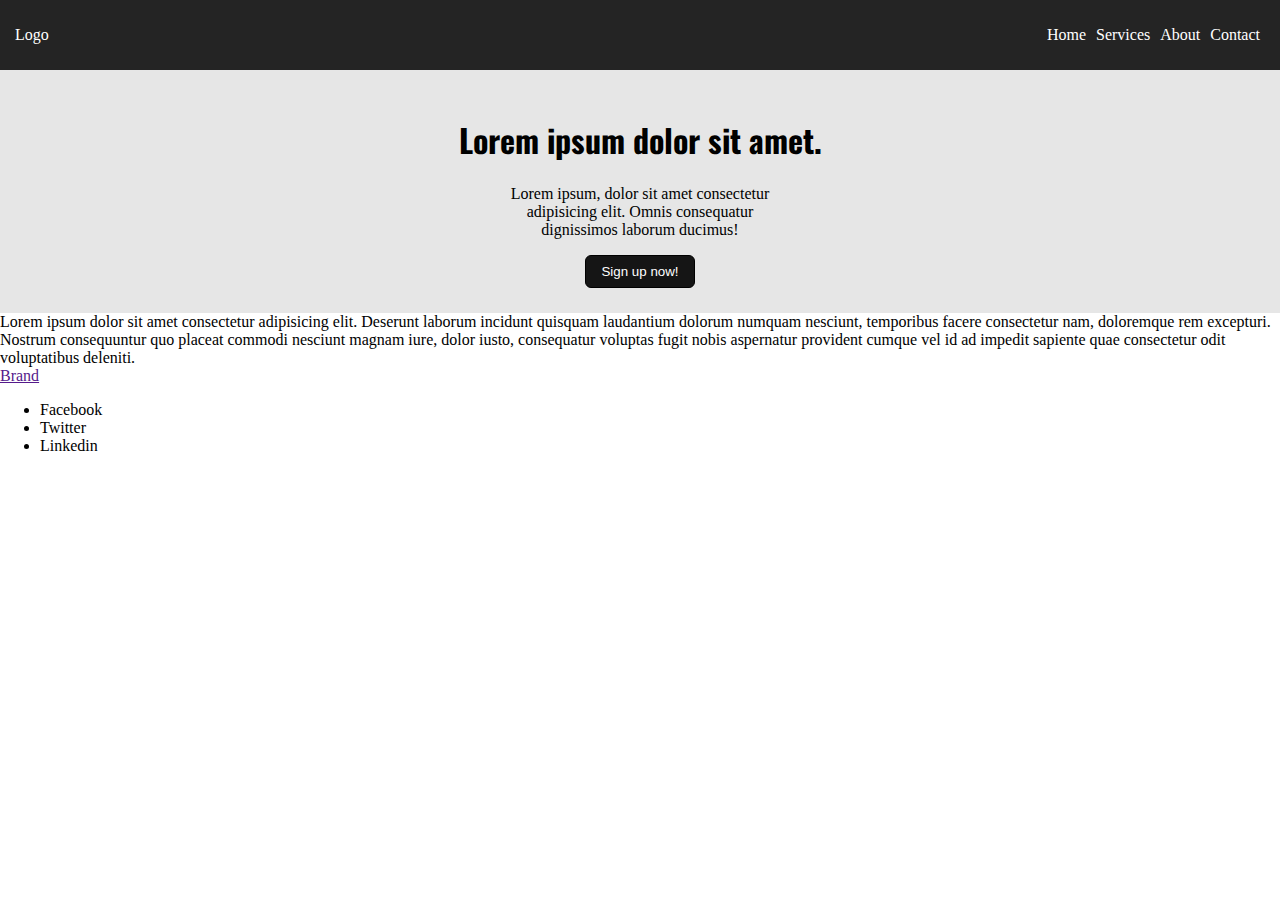
==== index.html @ 76c795cd "initial commit" ====
<!DOCTYPE html>
<html>

  <head>
    <meta charset="UTF-8">
    <meta name="viewport" content="width=device-width, initial-scale=1.0">
    <title>Landing Page</title>

    <link rel="preconnect" href="https://fonts.googleapis.com">
    <link rel="preconnect" href="https://fonts.gstatic.com" crossorigin>
    <link href="https://fonts.googleapis.com/css2?family=Oswald:wght@200..700&display=swap" rel="stylesheet">

    <link rel="stylesheet" href="style.css">

  </head>
  <body>

    <!-- Navigation -->
    <nav class="navigation">
      <a class="brand" href="#">Logo</a>
      <ul class="nav-list">
        <li>Home</li>
        <li>Services</li>
        <li>About</li>
        <li>Contact</li>
      </ul>
    </nav>

    <!-- Header -->
    <header>
      <h1 class="heading">Lorem ipsum dolor sit amet.</h1>
      <p>Lorem ipsum, dolor sit amet consectetur adipisicing elit. Omnis consequatur dignissimos laborum ducimus!</p>
      <button class="btn">Sign up now!</button>
    </header>
    <!-- Main -->
    <main class="text-style">
      Lorem ipsum dolor sit amet consectetur adipisicing elit. Deserunt laborum incidunt quisquam laudantium dolorum numquam nesciunt, temporibus facere consectetur nam, doloremque rem excepturi. Nostrum consequuntur quo placeat commodi nesciunt magnam iure, dolor iusto, consequatur voluptas fugit nobis aspernatur provident cumque vel id ad impedit sapiente quae consectetur odit voluptatibus deleniti.
    </main>

    <!-- Footer -->
    <footer>
      <a href="">Brand</a>
      <ul>
        <li>Facebook</li>
        <li>Twitter</li>
        <li>Linkedin</li>
      </ul>
    </footer>
<!-- 
    <div class="box">
      <h1>Lorem, ipsum dolor.</h1>
    </div>

    <div class="flex">
      <div class="flexbox">1</div>
      <div class="flexbox flexbox-2">2</div>
      <div class="flexbox">3</div>
    </div> -->



  </body>

</html>
---- style.css ----
/* body{
  margin: 0;
  padding: 0;
} */

/* Colors */

/* nav{
  background-color: green;
} */

/* .navigation{
  background-color: green;
}

.link{
  color: black;
  text-decoration:none;
}

.btn{
  border-width: 5px;
  border-color: rgb(21, 215, 102);
  border-style: solid;
  border-radius: 4px;

  height: 100px;
  width: 200px;

}

header{
  color: white;
  background-color: rgb(163, 211, 252);
  background-image: url('./images/bg.jpg');
  background-position: center;
}

.box{
  height: 200px;
  width: 200px;
  background-image: url(./images/bg.jpg);
  background-color: red;
  border-style: solid;
  border-color: aquamarine;
  border-width: 2px;
  border-radius: 4px;
  margin: 20px;
  padding:  20px;
  /* opacity: 0; */
  /* visibility: hidden; */
  /* display: none; */
/* } */

/* .text-style{
  font-size: 22px;
  color: brown;
  font-family: "Oswald", sans-serif;
  font-weight: 400;
  text-align: left;
  line-height: 100px;
} */

/* 
monospace
sans-serif
serif 
*/

/* .flex{
  display: flex;
  flex-direction: row;
  justify-content: space-between;
  align-items:flex-end;
}

.flexbox{
  height: 200px;
  width: 200px;
  background-color: bisque;
}

.flexbox-2{
  height: 300px;
  font-size: 2rem;
  font-weight: 500;
  display: flex;
  justify-content: center;
  align-items: center;
  align-self: flex-start;
  flex-grow: 25%;
} */

body{
  margin: 0;
}

.navigation{
  background-color: rgb(36, 36, 36);
  color: #ffffff;
  padding: 10px 15px;
  display: flex;
  justify-content: space-between;
  align-items: center;
}

.brand{
  color: #ffffff;
  text-decoration: none;
}

.nav-list{
  display: flex;
  list-style: none;
}

.nav-list li{
  margin-left: 5px;
  margin-right: 5px;
}

header{
  text-align: center;
  padding-top: 25px;
  padding-bottom: 25px;
  background-color: rgb(230, 230, 230);
}

header p{
  max-width: 300px;
  margin-left: auto;
  margin-right: auto;
}

header button{
  background-color: rgb(21, 21, 21);
  color: #ffff;
  padding: 8px 15px;
  border: 1px solid black;
  border-radius: 6px;
}

.heading{
  font-family: 'Oswald';
}
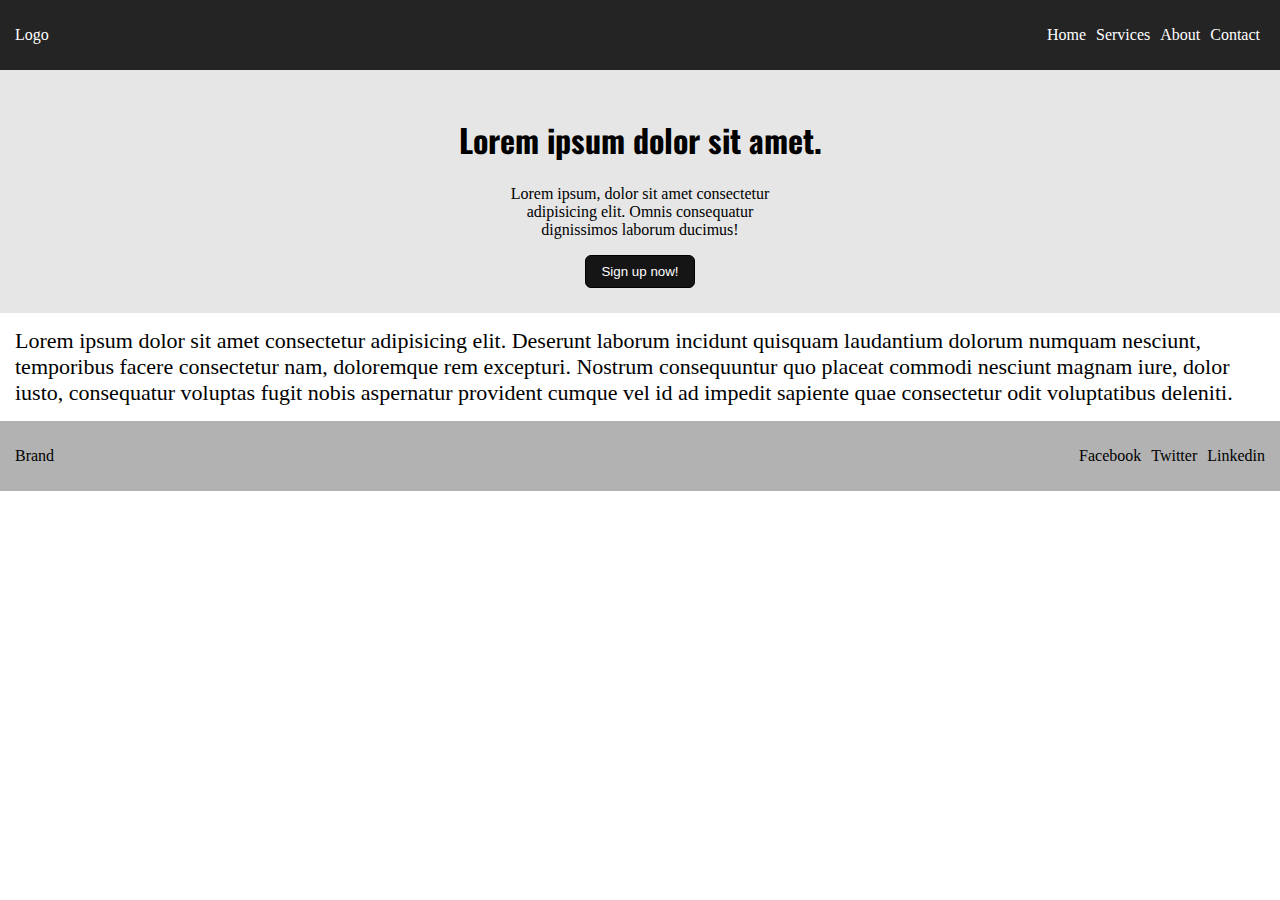
==== commit edf34587: "initial commit" ====
--- a/index.html
+++ b/index.html
@@ -33,7 +33,7 @@
       <button class="btn">Sign up now!</button>
     </header>
     <!-- Main -->
-    <main class="text-style">
+    <main>
       Lorem ipsum dolor sit amet consectetur adipisicing elit. Deserunt laborum incidunt quisquam laudantium dolorum numquam nesciunt, temporibus facere consectetur nam, doloremque rem excepturi. Nostrum consequuntur quo placeat commodi nesciunt magnam iure, dolor iusto, consequatur voluptas fugit nobis aspernatur provident cumque vel id ad impedit sapiente quae consectetur odit voluptatibus deleniti.
     </main>
 
--- a/style.css
+++ b/style.css
@@ -142,4 +142,28 @@
 
 .heading{
   font-family: 'Oswald';
+}
+main {
+  padding: 15px;
+  font-size: 22px;
+}
+
+footer {
+  display: flex;
+  justify-content: space-between;
+  align-items: center;
+  padding: 10px 15px;
+  background-color: #b2b2b2;
+}
+
+footer a {
+  color: black;
+  text-decoration: none;
+}
+
+footer ul {
+  display: flex;
+  align-items: center;
+  list-style: none;
+  gap: 10px;
 }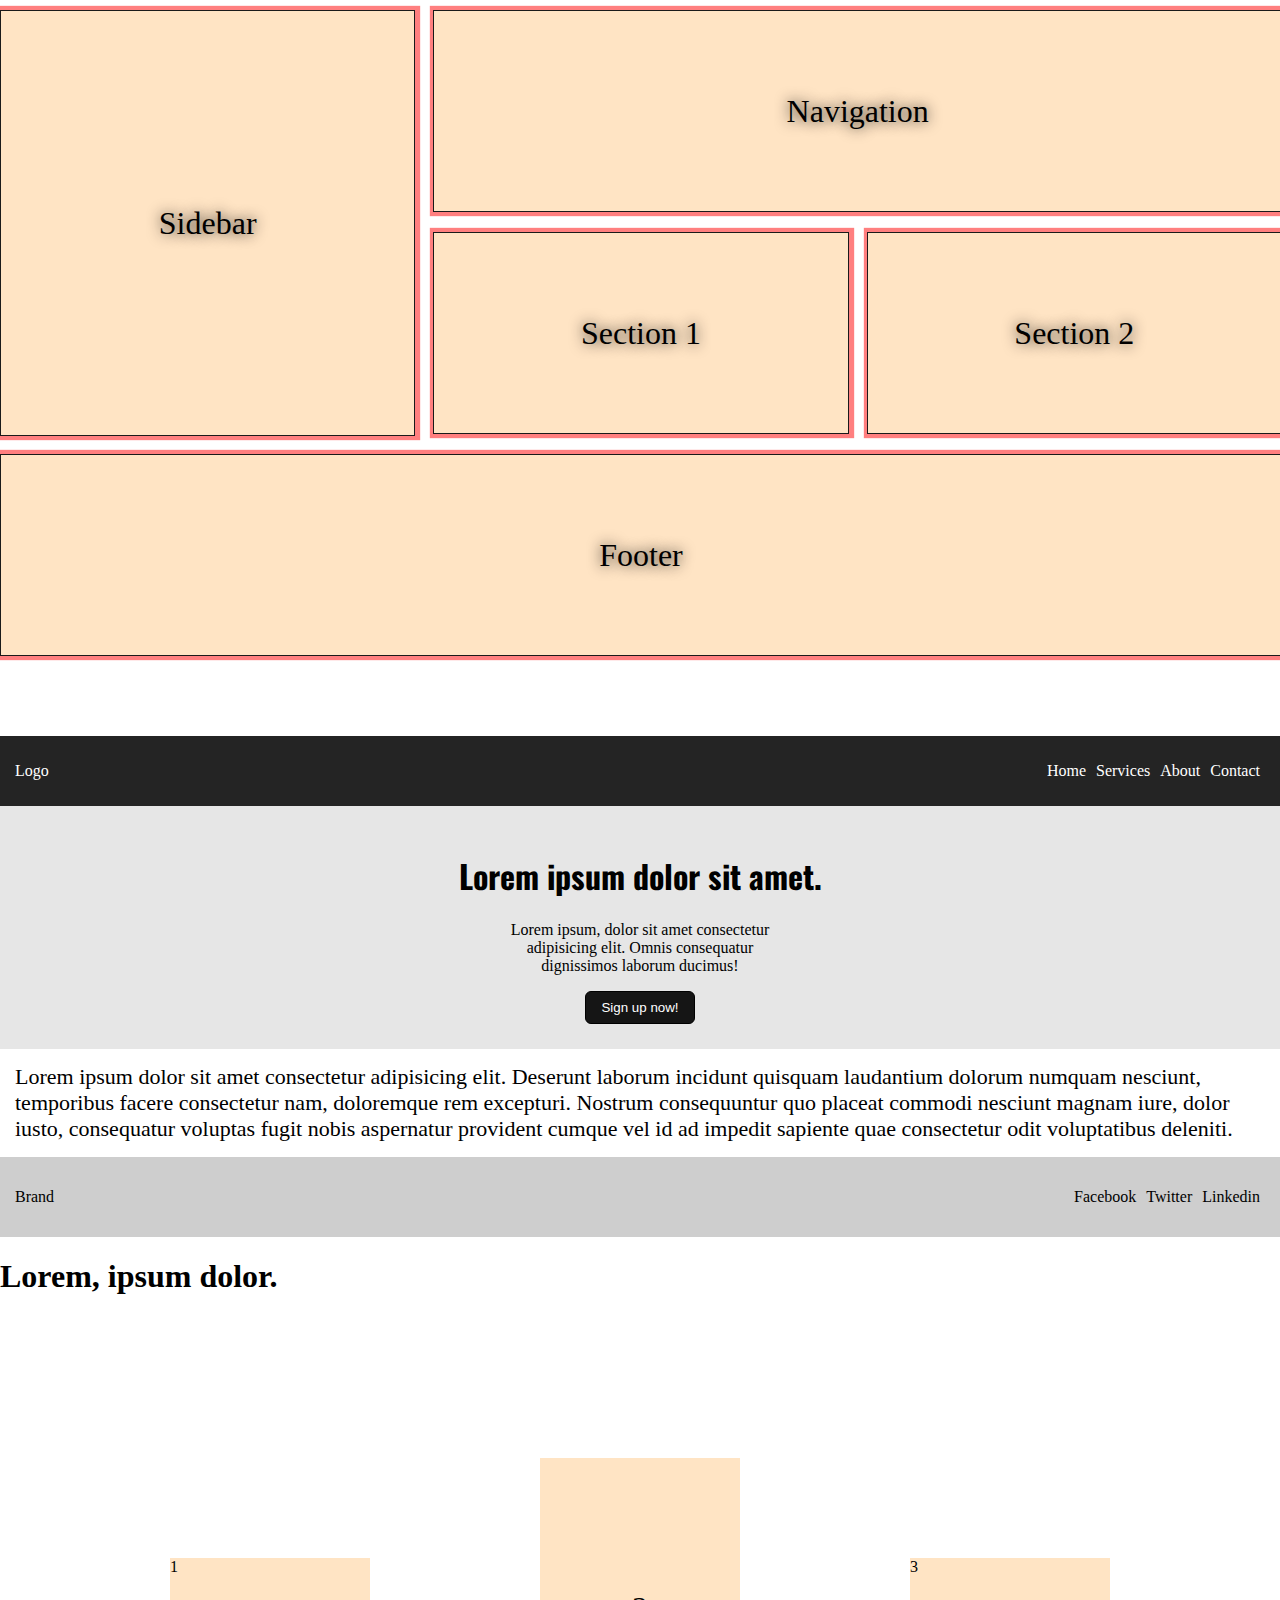
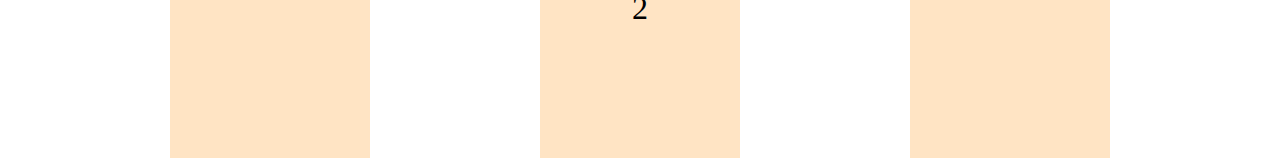
==== commit 86c1822d: "session-day-3" ====
--- a/index.html
+++ b/index.html
@@ -14,6 +14,14 @@
 
   </head>
   <body>
+
+    <div class="grid">
+      <div class="grid-item nav-item">Navigation</div>
+      <div class="grid-item item-2">Sidebar</div>
+      <div class="grid-item">Section 1</div>
+      <div class="grid-item">Section 2</div>
+      <div class="grid-item footer-item">Footer</div>
+    </div>
 
     <!-- Navigation -->
     <nav class="navigation">
@@ -37,16 +45,18 @@
       Lorem ipsum dolor sit amet consectetur adipisicing elit. Deserunt laborum incidunt quisquam laudantium dolorum numquam nesciunt, temporibus facere consectetur nam, doloremque rem excepturi. Nostrum consequuntur quo placeat commodi nesciunt magnam iure, dolor iusto, consequatur voluptas fugit nobis aspernatur provident cumque vel id ad impedit sapiente quae consectetur odit voluptatibus deleniti.
     </main>
 
+
+
     <!-- Footer -->
     <footer>
-      <a href="">Brand</a>
-      <ul>
+      <a class="footer-link" href="">Brand</a>
+      <ul class="footer-list">
         <li>Facebook</li>
         <li>Twitter</li>
         <li>Linkedin</li>
       </ul>
     </footer>
-<!-- 
+
     <div class="box">
       <h1>Lorem, ipsum dolor.</h1>
     </div>
@@ -55,7 +65,8 @@
       <div class="flexbox">1</div>
       <div class="flexbox flexbox-2">2</div>
       <div class="flexbox">3</div>
-    </div> -->
+    </div>
+
 
 
 
--- a/style.css
+++ b/style.css
@@ -66,12 +66,11 @@
 sans-serif
 serif 
 */
-
-/* .flex{
+ .flex {
   display: flex;
   flex-direction: row;
-  justify-content: space-between;
-  align-items:flex-end;
+  justify-content: space-evenly;
+    align-items: flex-end;
 }
 
 .flexbox{
@@ -87,9 +86,7 @@
   display: flex;
   justify-content: center;
   align-items: center;
-  align-self: flex-start;
-  flex-grow: 25%;
-} */
+}
 
 body{
   margin: 0;
@@ -148,7 +145,7 @@
   font-size: 22px;
 }
 
-footer {
+/* footer {
   display: flex;
   justify-content: space-between;
   align-items: center;
@@ -166,4 +163,87 @@
   align-items: center;
   list-style: none;
   gap: 10px;
+}
+*/ footer {
+  background-color: #cecece;
+  display: flex;
+  justify-content: space-between;
+  padding: 15px;
+  align-items: center;
+}
+
+
+.footer-list {
+  display: flex;
+  list-style: none;
+}
+
+.footer-list li {
+  margin-left: 5px;
+  margin-right: 5px;
+}
+
+.footer-link {
+  color: black;
+  text-decoration: none;
+}
+
+.grid {
+  margin-top: 10px;
+  margin-bottom: 5rem;
+
+  display: grid;
+
+  grid-template-columns: repeat(3, 1fr);
+  grid-template-rows: repeat(2, 1fr);
+
+  /* column-gap: 15px;
+  row-gap: 15px; */
+
+  gap: 20px;
+
+}
+
+.grid-item {
+  height: 200px;
+  width: 100%;
+  background-color: bisque;
+  border: 1px solid #1a1a1a;
+  font-size: 2rem;
+
+  display: flex;
+  justify-content: center;
+  align-items: center;
+
+  box-shadow: 1px 0px 1px 4px rgba(255, 0, 0, 0.5);
+  text-shadow: 0px 0px 14px rgba(0, 0, 0, 0.9);
+
+}
+
+.item-2 {
+  grid-column-start: 1;
+  grid-column-end: 2;
+
+  grid-row-start: 1;
+  grid-row-end: 3;
+
+
+  height: 100%;
+}
+
+.nav-item {
+  grid-column-start: 2;
+  grid-column-end: 4;
+}
+
+.footer-item {
+  grid-column-start: 1;
+  grid-column-end: 4;
+}
+
+.box {
+  max-height: 400px;
+  min-height: 200px;
+  min-width: 150px;
+  max-width: 300px;
 }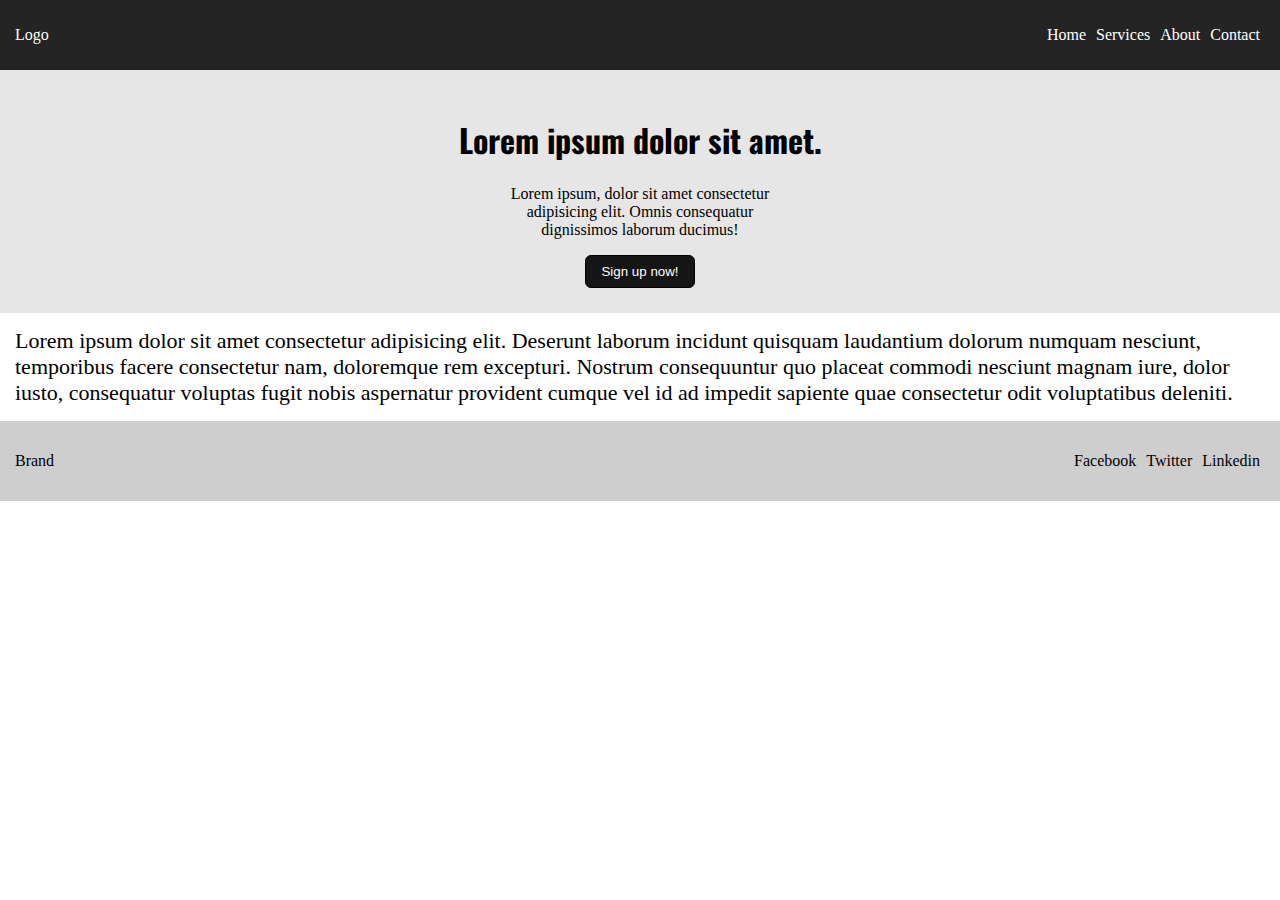
==== commit 41e9504e: "session-day-3" ====
--- a/index.html
+++ b/index.html
@@ -15,13 +15,24 @@
   </head>
   <body>
 
+    <!-- <div class="boxes">
+              <div class="box-e">1</div>
+              <div class="box-e">2</div>
+              <div class="box-e">3</div>
+            </div> -->
+    
+    <!--     
+            <div class="outer-box">
+              <div class="inner-box"></div>
+            </div>
+
     <div class="grid">
       <div class="grid-item nav-item">Navigation</div>
       <div class="grid-item item-2">Sidebar</div>
       <div class="grid-item">Section 1</div>
       <div class="grid-item">Section 2</div>
       <div class="grid-item footer-item">Footer</div>
-    </div>
+    </div> -->
 
     <!-- Navigation -->
     <nav class="navigation">
@@ -57,7 +68,7 @@
       </ul>
     </footer>
 
-    <div class="box">
+    <!-- <div class="box">
       <h1>Lorem, ipsum dolor.</h1>
     </div>
 
@@ -65,7 +76,8 @@
       <div class="flexbox">1</div>
       <div class="flexbox flexbox-2">2</div>
       <div class="flexbox">3</div>
-    </div>
+    </div> -->
+
 
 
 
--- a/style.css
+++ b/style.css
@@ -101,6 +101,11 @@
   align-items: center;
 }
 
+@media (max-width: 567px) {
+  .navigation {
+    flex-direction: column;
+  }
+}
 .brand{
   color: #ffffff;
   text-decoration: none;
@@ -111,6 +116,11 @@
   list-style: none;
 }
 
+@media (max-width: 567px) {
+  .nav-list {
+    flex-direction: column;
+  }
+}
 .nav-list li{
   margin-left: 5px;
   margin-right: 5px;
@@ -241,9 +251,55 @@
   grid-column-end: 4;
 }
 
-.box {
+/* .box {
   max-height: 400px;
   min-height: 200px;
   min-width: 150px;
   max-width: 300px;
+}
+*/ .outer-box {
+  min-height: 100vh;
+  background-color: #ffe2e2;
+  position: relative;
+}
+
+.inner-box {
+  height: 200px;
+  width: 200px;
+  background-color: #dda5ea;
+  border-radius: 4px;
+  /* position: static; */
+  /* position: fixed; */
+  position: absolute;
+  /* position: relative; */
+
+  /* top: 250px;
+  left: 50px; */
+  /* right: 150px; */
+  bottom: 150px;
+
+}
+
+.boxes {
+  display: flex;
+  flex-direction: column;
+}
+
+/* @media (max-width: 480px) {
+  .boxes {
+    flex-direction: column;
+  }
+} */
+
+@media (min-width: 480px) {
+  .boxes {
+    flex-direction: row;
+  }
+}
+
+.box-e {
+  height: 250px;
+  width: 250px;
+  background-color: #1a1a1a;
+  color: white;
 }